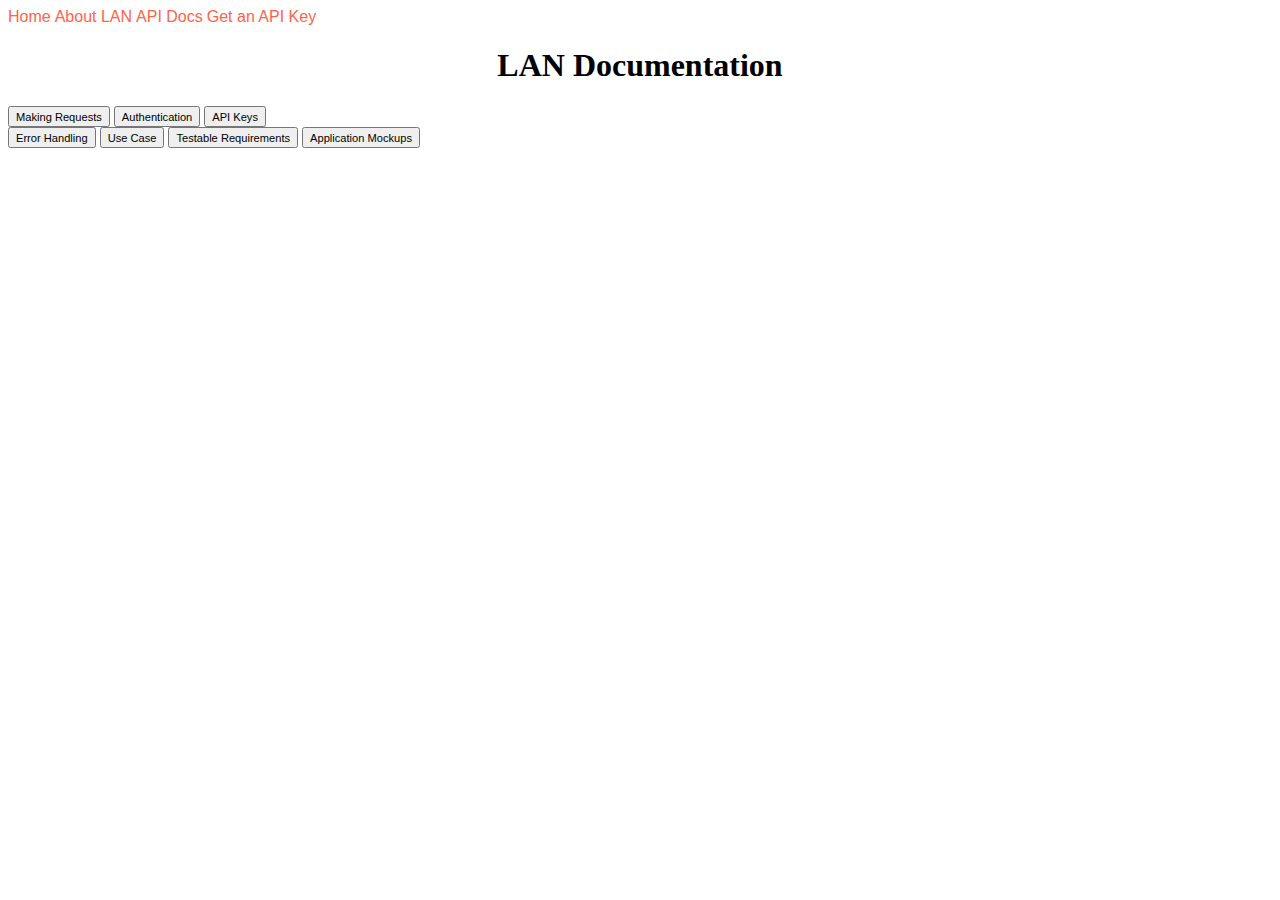
==== views/index.html @ b190f6f6 "Merge pull request #7 from AU-Mobile-App-Dev/mockups" ====
<!DOCTYPE html>
<html lang="en" ng-app='docApp'>
<head>
    <meta charset="UTF-8">
    <title>LAN Documentation</title>
    <link href='../css/documentation.css' rel='stylesheet'>
    <link href='../css/font-awesome/css/font-awesome.min.css' rel='stylesheet'>
</head>
<body ng-view class='container background'>
  
  <div class='navbar'>
    <a class='punch' href="#/construction">Home</a>
    <a class='punch' href="#/construction">About LAN</a>
    <a class='active-punch' href="#/" active>API Docs</a>
    <a class='punch' href='#/construction'>Get an API Key</a>
  </div>
  <header><h1>LAN Documentation</h1></header>

 <div class='button-container'>
  <button class='docButton lime' ng-click="showModal(0)"><i class="fa fa-reply-all fa-2x"></i> <small class='button-text'>Making Requests</small></button>
  
  <button class='docButton redgay' ng-click="showModal(1)"><i class="fa fa-lock fa-2x"></i><small class='button-text'> Authentication</small></button>
  
  <button class='docButton bluefish' ng-click="showModal(2)"><i class="fa fa-key fa-2x"></i><small class='button-text'> API Keys</small></button>
  </div>
  <div class='button-container'>
  <button class='docButton yellow' ng-click="showModal(3)"><i class="fa fa-exclamation fa-2x"></i><small class='button-text'> Error Handling</small></button>
  <button class='docButton magenta' ng-click="showModal(4)"><i class="fa fa-hand-spock-o fa-2x"></i><small class='button-text'> Use Case</small></button>
  <button class='docButton lime' ng-click="showModal(5)"><i class="fa fa-gamepad fa-2x"></i><small class='button-text'>Testable Requirements</small></button>
  <button class='docButton redgay' ng-click="showModal(6)"><i class="fa fa-pencil fa-2x"></i><small class='button-text'>Application Mockups</small></button>
  </div>
  
  
 
  </div>
<div ng-hide="modalOff" class="modal">
  <!-- Modal content -->
  <div class="modal-content">
    <span  ng-click="showModal()" class="close">×</span>
    <div ng-bind-html='content | to_trusted'></div>
  </div>

</div>
</div>
  <footer></footer>
<script type="text/javascript" src="../lib/angular.min.js"></script>
<script type="text/javascript" src="../lib/route.js"></script>
<script type="text/javascript" src="../app.js"></script>
</body>
</html>
---- css/documentation.css ----
header{
    text-align: center;
}
.contentTitle {
    width: 40%;
    margin: 0 auto;
    height: 100%;
    border: 1px solid;
    background-color: steelblue;
}

.contents {
    width: 40%;
    margin: 0 auto;
    height: 100%;
    border: 1px solid;
    border-top: 0;
}

.title {
    text-align: center;
    font-weight: bold;
}

a{
    text-decoration: none;
    color: tomato;
    font-family: 'Segoe UI', Tahoma, Geneva, Verdana, sans-serif;
}
.odd {
     font-family: 'Segoe UI', Tahoma, Geneva, Verdana, sans-serif;
  background-color:grey;
  color: white;
}
.even {
     font-family: 'Segoe UI', Tahoma, Geneva, Verdana, sans-serif;
  color:black;
}

td, th{
    text-align: center;
    border:1px solid black;
}
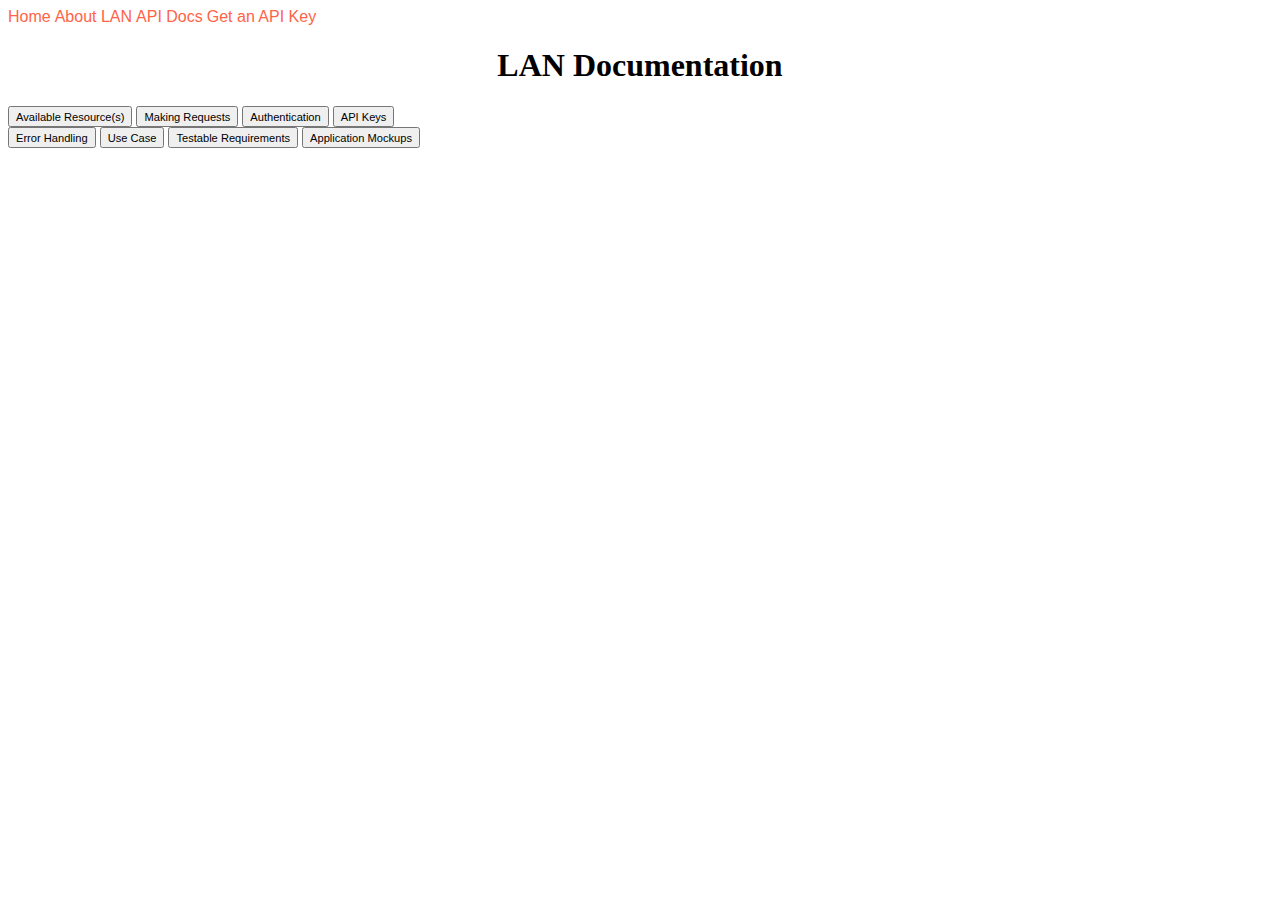
==== commit a24a25f1: "added resource descript and sample angularjs code. also separated the data used into another file." ====
--- a/views/index.html
+++ b/views/index.html
@@ -17,6 +17,7 @@
   <header><h1>LAN Documentation</h1></header>
 
  <div class='button-container'>
+      <button class='docButton lime' ng-click="showModal(7)"><i class="fa fa-cube fa-2x"></i> <small class='button-text'>Available Resource(s)</small></button>
   <button class='docButton lime' ng-click="showModal(0)"><i class="fa fa-reply-all fa-2x"></i> <small class='button-text'>Making Requests</small></button>
   
   <button class='docButton redgay' ng-click="showModal(1)"><i class="fa fa-lock fa-2x"></i><small class='button-text'> Authentication</small></button>
@@ -45,6 +46,7 @@
   <footer></footer>
 <script type="text/javascript" src="../lib/angular.min.js"></script>
 <script type="text/javascript" src="../lib/route.js"></script>
+<script type="text/javascript" src="../data.js"></script>
 <script type="text/javascript" src="../app.js"></script>
 </body>
 </html>